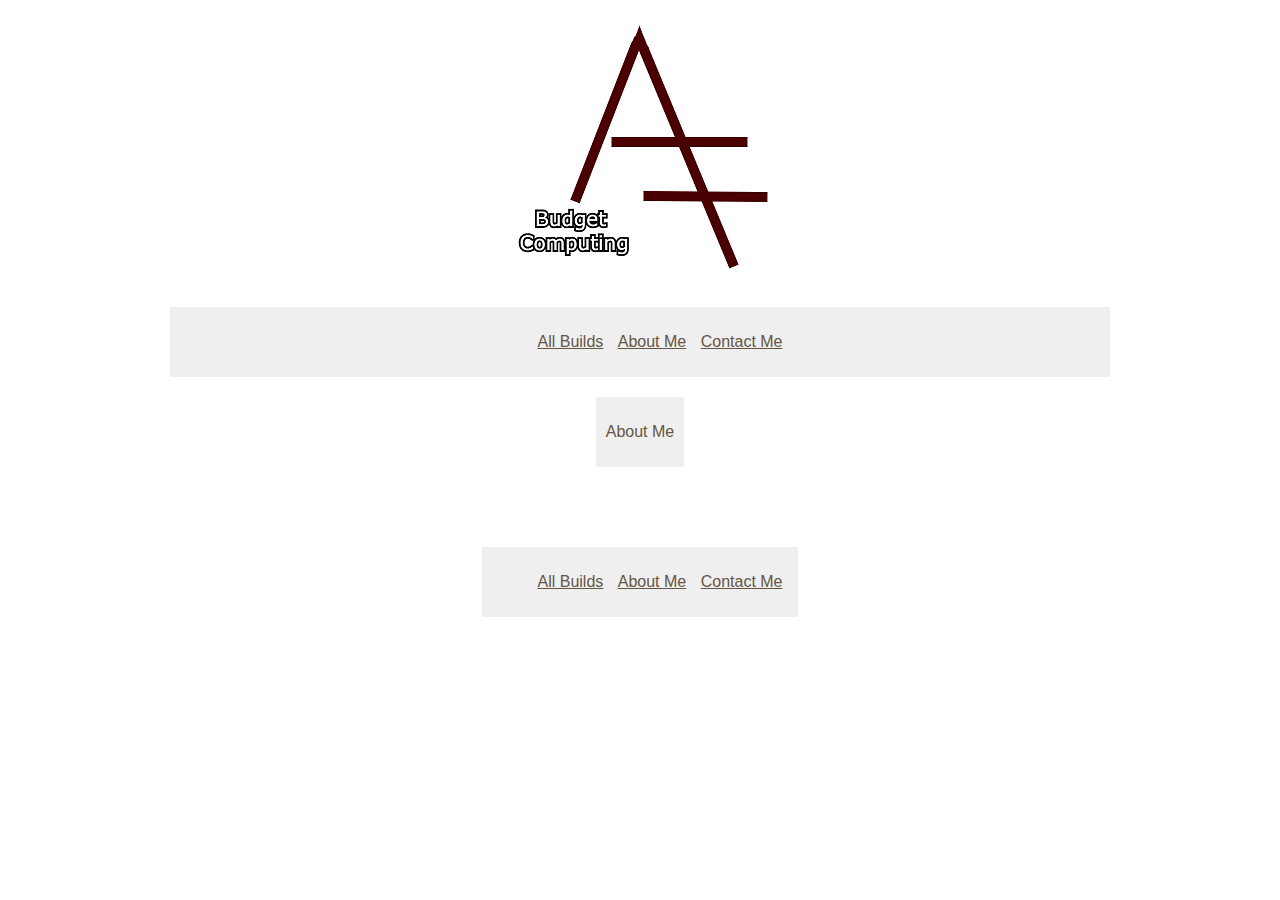
==== AboutMe.html @ c07799bd "Draft" ====
<!DOCTYPE html>
<html>
	<head>
		<title>ATT- About Me</title>
		<link rel="stylesheet" href="css/index.css">
	</head>
	<body>
		<div id="header">
			<h1><a href="index.html"><img src="img/ATTLogo.png"></img></a></h1>
			<div id="nav">
				<ul>
					<li><a href="AllBuilds.html">All Builds</a></li>
					<li><a href="AboutMe.html">About Me</a></li>
					<li><a href="ContactMe.html">Contact Me</a></li>
				</ul>
			</div>
		</div>
		<div id="content">
			<div id="feature">
				<p>About Me</p>
			</div>
			<div class="article column1">

			</div>
			   <div class="article column2">
			      </div>
			<div class="article column3">
		  </div>
		<div id="footer">
			<ul>
				<li><a href="AllBuilds.html">All Builds</a></li>
				<li><a href="AboutMe.html">About Me</a></li>
				<li><a href="ContactMe.html">Contact Me</a></li>
			</ul>
		</div>
	</body>
</html>
---- css/index.css ----
*{
  font-family: Arial, Verdana, sans-serif;;
  color:#665544;
  text-align: center;
}
h1{
  display: flex;
  flex-direction: column;
  align-items: center;
}
body {
  width: 960px;
  margin: 0 auto;
}
#content {
  overflow: auto;
  height: 100%;
  display: flex;
  flex-direction: column;
  align-items: center;
}
#nav, #feature, #footer {
  background-color: #efefef;
  padding: 10px;
  margin:10px;
}

.column1, .column2, .column3 {
  display: flex;
  flex-direction: column;
  align-items: center;
  background-color:  #efefef;
  width: 300px;
  float: center;
  margin: 10px;
}
li {
  display: inline;
  padding:5px;
}
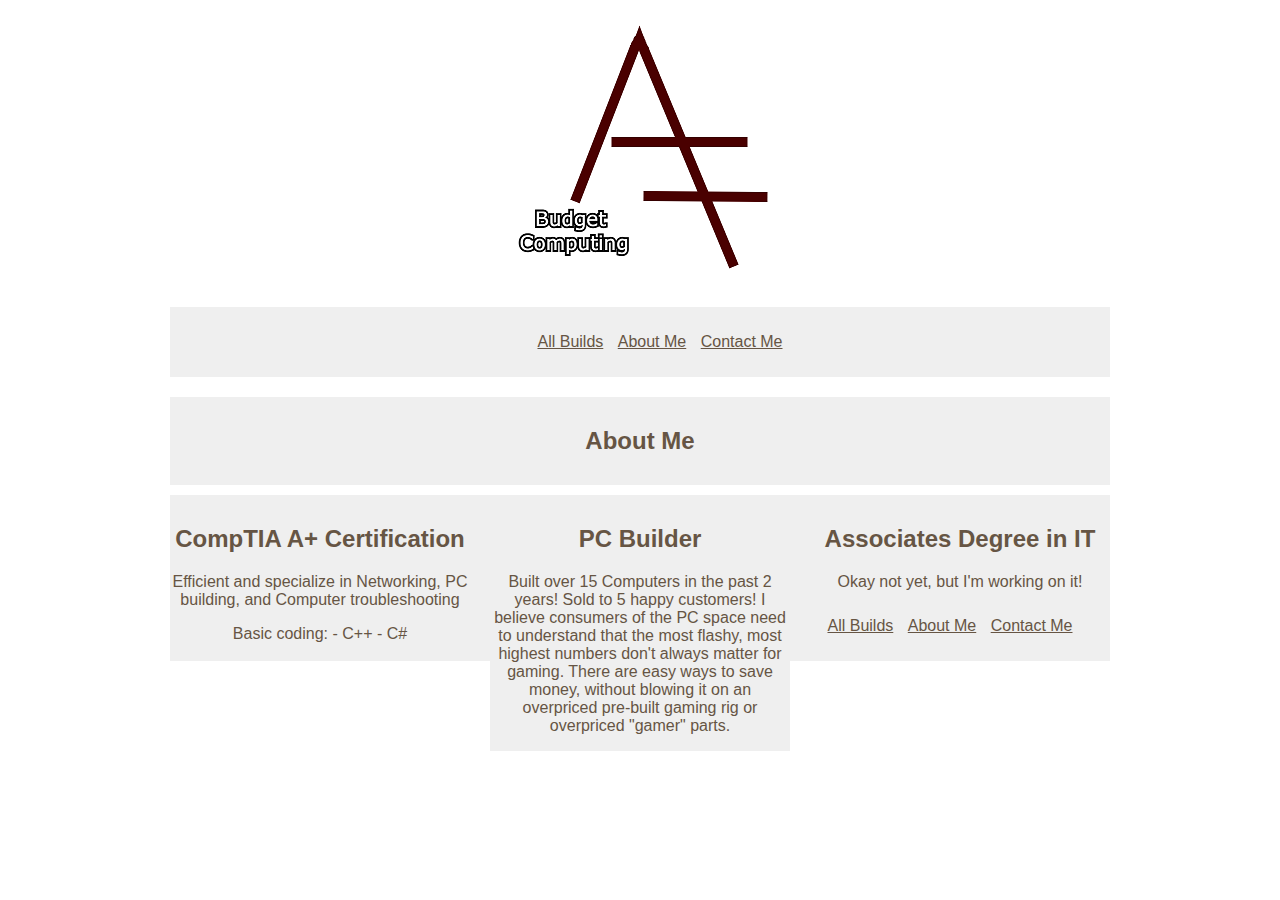
==== commit 0fcc32a1: "Final Done" ====
--- a/AboutMe.html
+++ b/AboutMe.html
@@ -2,7 +2,8 @@
 <html>
 	<head>
 		<title>ATT- About Me</title>
-		<link rel="stylesheet" href="css/index.css">
+		<link rel="stylesheet" href="css/aboutMe.css">
+
 	</head>
 	<body>
 		<div id="header">
@@ -17,14 +18,24 @@
 		</div>
 		<div id="content">
 			<div id="feature">
-				<p>About Me</p>
+				<h2>About Me</h2>
 			</div>
 			<div class="article column1">
-
+				<h2>CompTIA A+ Certification</h2>
+				<p>Efficient and specialize in Networking, PC building, and Computer troubleshooting</p>
+				<p>Basic coding:
+				- C++
+				- C#</p>
 			</div>
 			   <div class="article column2">
-			      </div>
+					 <h2>PC Builder</h2>
+					 <p>Built over 15 Computers in the past 2 years! Sold to 5 happy customers! I believe consumers of the PC space
+					 need to understand that the most flashy, most highest numbers don't always matter for gaming. There are easy ways
+				 to save money, without blowing it on an overpriced pre-built gaming rig or overpriced "gamer" parts.</p>
+			</div>
 			<div class="article column3">
+				<h2>Associates Degree in IT</h2>
+				<p>Okay not yet, but I'm working on it!</p>
 		  </div>
 		<div id="footer">
 			<ul>
--- a/css/aboutMe.css
+++ b/css/aboutMe.css
@@ -0,0 +1,29 @@
+  *{
+    font-family: Arial, Verdana, sans-serif;;
+    color:#665544;
+    text-align: center;
+  }
+  body {
+    width: 960px;
+    margin: 0 auto;
+  }
+  #content {
+    overflow: auto;
+    height: 100%
+  }
+  #nav, #feature, #footer {
+    background-color: #efefef;
+    padding: 10px;
+    margin:10px;
+  }
+  .column1, .column2, .column3 {
+    background-color:  #efefef;
+    width: 300px;
+    float: left;
+    margin: 10px;
+
+  }
+  li {
+    display: inline;
+    padding:5px;
+  }
